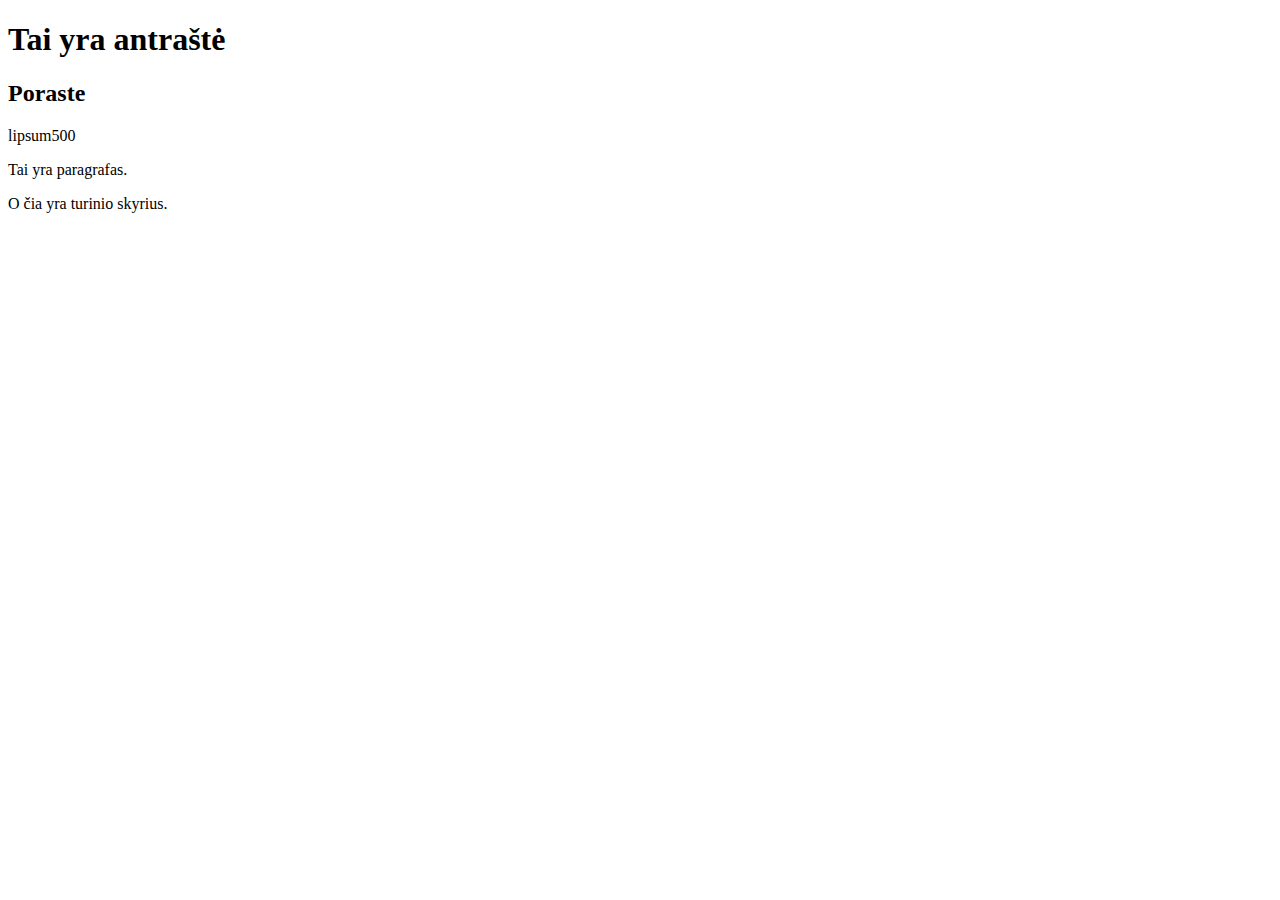
==== mano_failai/index.html @ 8cdc0d1c "Initial commit" ====
<!DOCTYPE html>
<html>
<head>
    <title>Puslapio pavadinimas</title>
    <meta charset="utf-8">
</head>
<body>
<h1>Tai yra antraštė</h1>
<h2>Poraste</h2>

<header>


</header>
<main>
    lipsum500
</main>

<footer>

</footer>

<p>Tai yra paragrafas.</p>
<div>O čia yra turinio skyrius.</div>
</body>
</html>
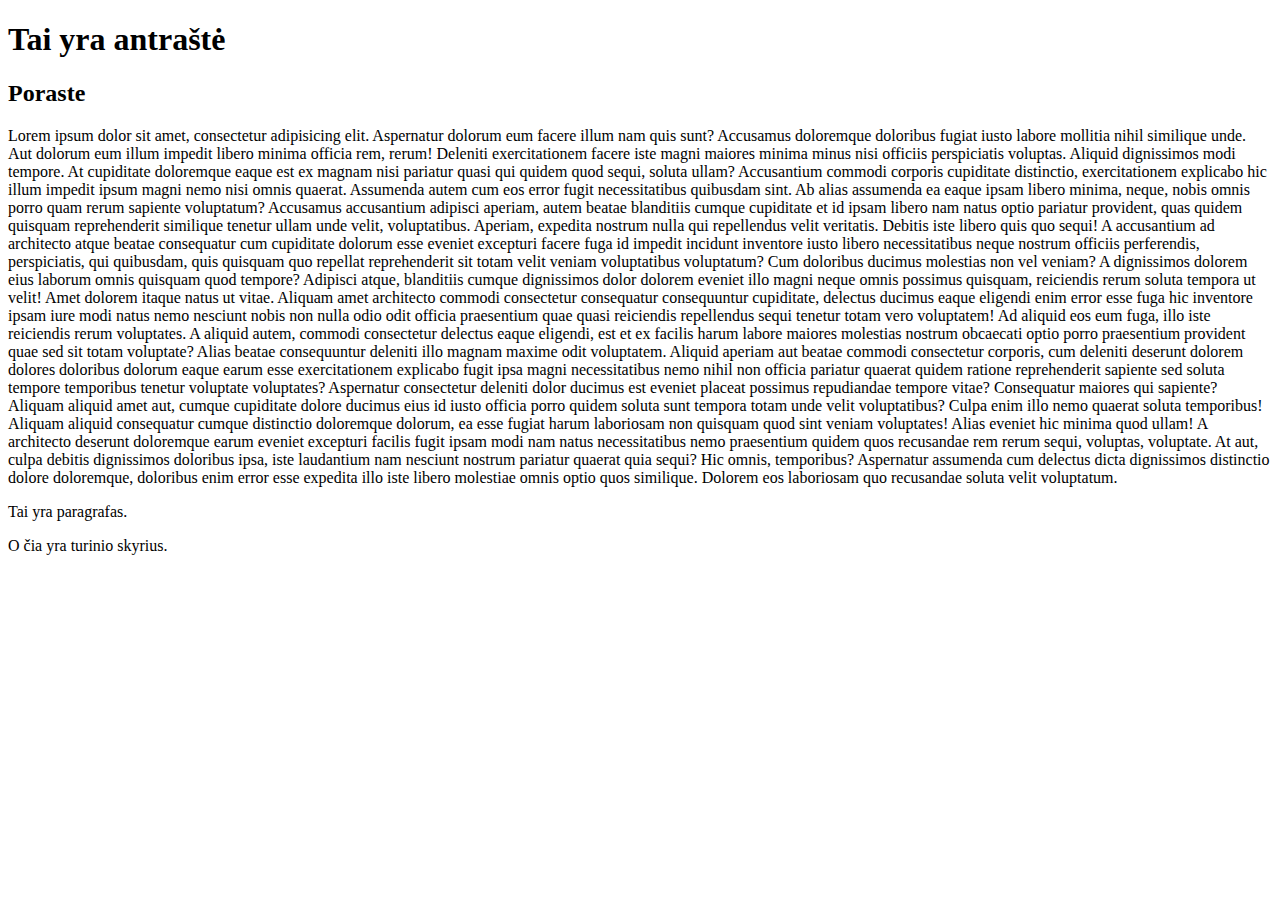
==== commit a87236d5: "123" ====
--- a/mano_failai/index.html
+++ b/mano_failai/index.html
@@ -13,7 +13,40 @@
 
 </header>
 <main>
-    lipsum500
+    Lorem ipsum dolor sit amet, consectetur adipisicing elit. Aspernatur dolorum eum facere illum nam quis sunt?
+    Accusamus doloremque doloribus fugiat iusto labore mollitia nihil similique unde. Aut dolorum eum illum impedit
+    libero minima officia rem, rerum! Deleniti exercitationem facere iste magni maiores minima minus nisi officiis
+    perspiciatis voluptas. Aliquid dignissimos modi tempore. At cupiditate doloremque eaque est ex magnam nisi pariatur
+    quasi qui quidem quod sequi, soluta ullam? Accusantium commodi corporis cupiditate distinctio, exercitationem
+    explicabo hic illum impedit ipsum magni nemo nisi omnis quaerat. Assumenda autem cum eos error fugit necessitatibus
+    quibusdam sint. Ab alias assumenda ea eaque ipsam libero minima, neque, nobis omnis porro quam rerum sapiente
+    voluptatum? Accusamus accusantium adipisci aperiam, autem beatae blanditiis cumque cupiditate et id ipsam libero nam
+    natus optio pariatur provident, quas quidem quisquam reprehenderit similique tenetur ullam unde velit, voluptatibus.
+    Aperiam, expedita nostrum nulla qui repellendus velit veritatis. Debitis iste libero quis quo sequi! A accusantium
+    ad architecto atque beatae consequatur cum cupiditate dolorum esse eveniet excepturi facere fuga id impedit incidunt
+    inventore iusto libero necessitatibus neque nostrum officiis perferendis, perspiciatis, qui quibusdam, quis quisquam
+    quo repellat reprehenderit sit totam velit veniam voluptatibus voluptatum? Cum doloribus ducimus molestias non vel
+    veniam? A dignissimos dolorem eius laborum omnis quisquam quod tempore? Adipisci atque, blanditiis cumque
+    dignissimos dolor dolorem eveniet illo magni neque omnis possimus quisquam, reiciendis rerum soluta tempora ut
+    velit! Amet dolorem itaque natus ut vitae. Aliquam amet architecto commodi consectetur consequatur consequuntur
+    cupiditate, delectus ducimus eaque eligendi enim error esse fuga hic inventore ipsam iure modi natus nemo nesciunt
+    nobis non nulla odio odit officia praesentium quae quasi reiciendis repellendus sequi tenetur totam vero voluptatem!
+    Ad aliquid eos eum fuga, illo iste reiciendis rerum voluptates. A aliquid autem, commodi consectetur delectus eaque
+    eligendi, est et ex facilis harum labore maiores molestias nostrum obcaecati optio porro praesentium provident quae
+    sed sit totam voluptate? Alias beatae consequuntur deleniti illo magnam maxime odit voluptatem. Aliquid aperiam aut
+    beatae commodi consectetur corporis, cum deleniti deserunt dolorem dolores doloribus dolorum eaque earum esse
+    exercitationem explicabo fugit ipsa magni necessitatibus nemo nihil non officia pariatur quaerat quidem ratione
+    reprehenderit sapiente sed soluta tempore temporibus tenetur voluptate voluptates? Aspernatur consectetur deleniti
+    dolor ducimus est eveniet placeat possimus repudiandae tempore vitae? Consequatur maiores qui sapiente? Aliquam
+    aliquid amet aut, cumque cupiditate dolore ducimus eius id iusto officia porro quidem soluta sunt tempora totam unde
+    velit voluptatibus? Culpa enim illo nemo quaerat soluta temporibus! Aliquam aliquid consequatur cumque distinctio
+    doloremque dolorum, ea esse fugiat harum laboriosam non quisquam quod sint veniam voluptates! Alias eveniet hic
+    minima quod ullam! A architecto deserunt doloremque earum eveniet excepturi facilis fugit ipsam modi nam natus
+    necessitatibus nemo praesentium quidem quos recusandae rem rerum sequi, voluptas, voluptate. At aut, culpa debitis
+    dignissimos doloribus ipsa, iste laudantium nam nesciunt nostrum pariatur quaerat quia sequi? Hic omnis, temporibus?
+    Aspernatur assumenda cum delectus dicta dignissimos distinctio dolore doloremque, doloribus enim error esse expedita
+    illo iste libero molestiae omnis optio quos similique. Dolorem eos laboriosam quo recusandae soluta velit
+    voluptatum.
 </main>
 
 <footer>
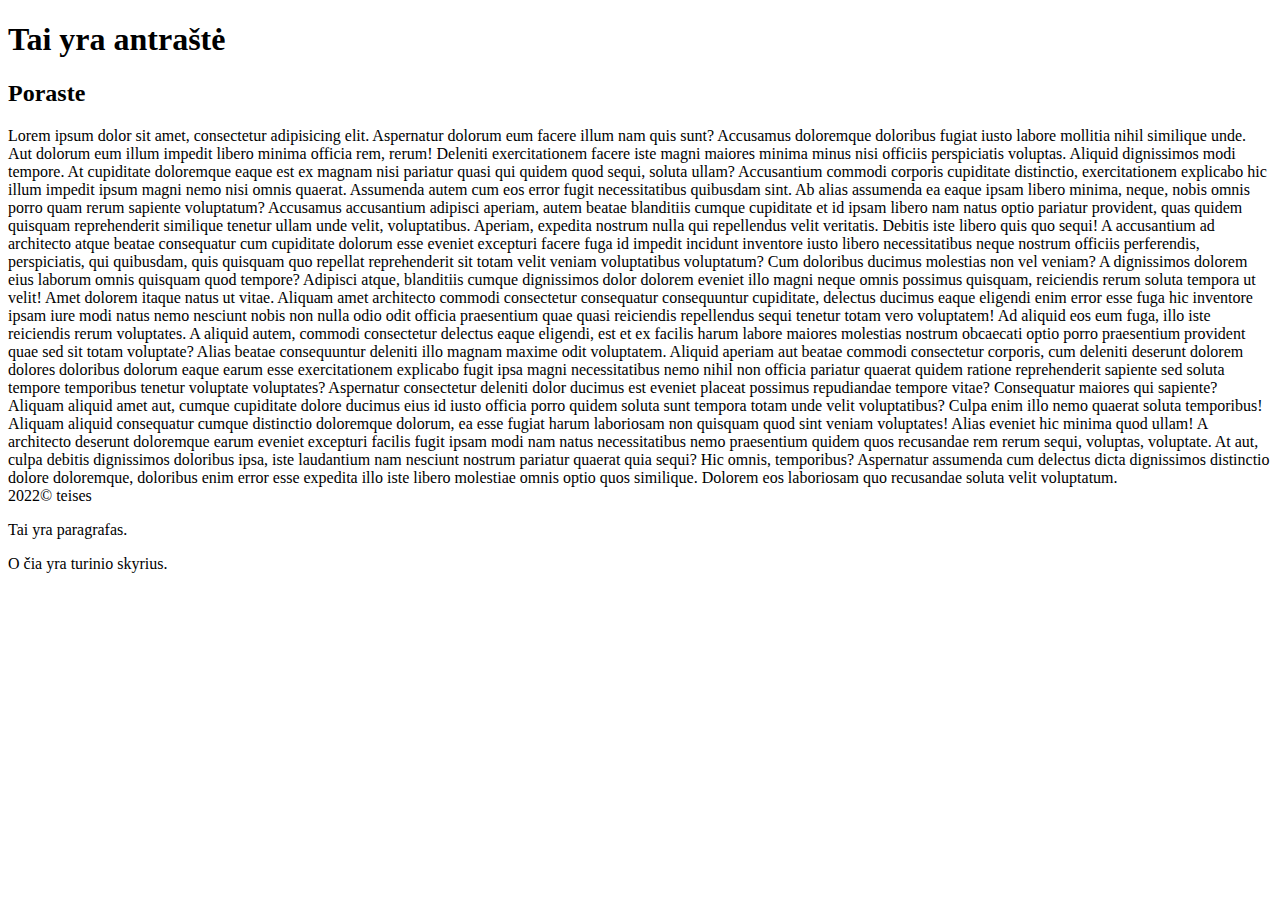
==== commit 9fa4a232: "123" ====
--- a/mano_failai/index.html
+++ b/mano_failai/index.html
@@ -50,7 +50,7 @@
 </main>
 
 <footer>
-
+    <div>2022&copy; teises </div>
 </footer>
 
 <p>Tai yra paragrafas.</p>
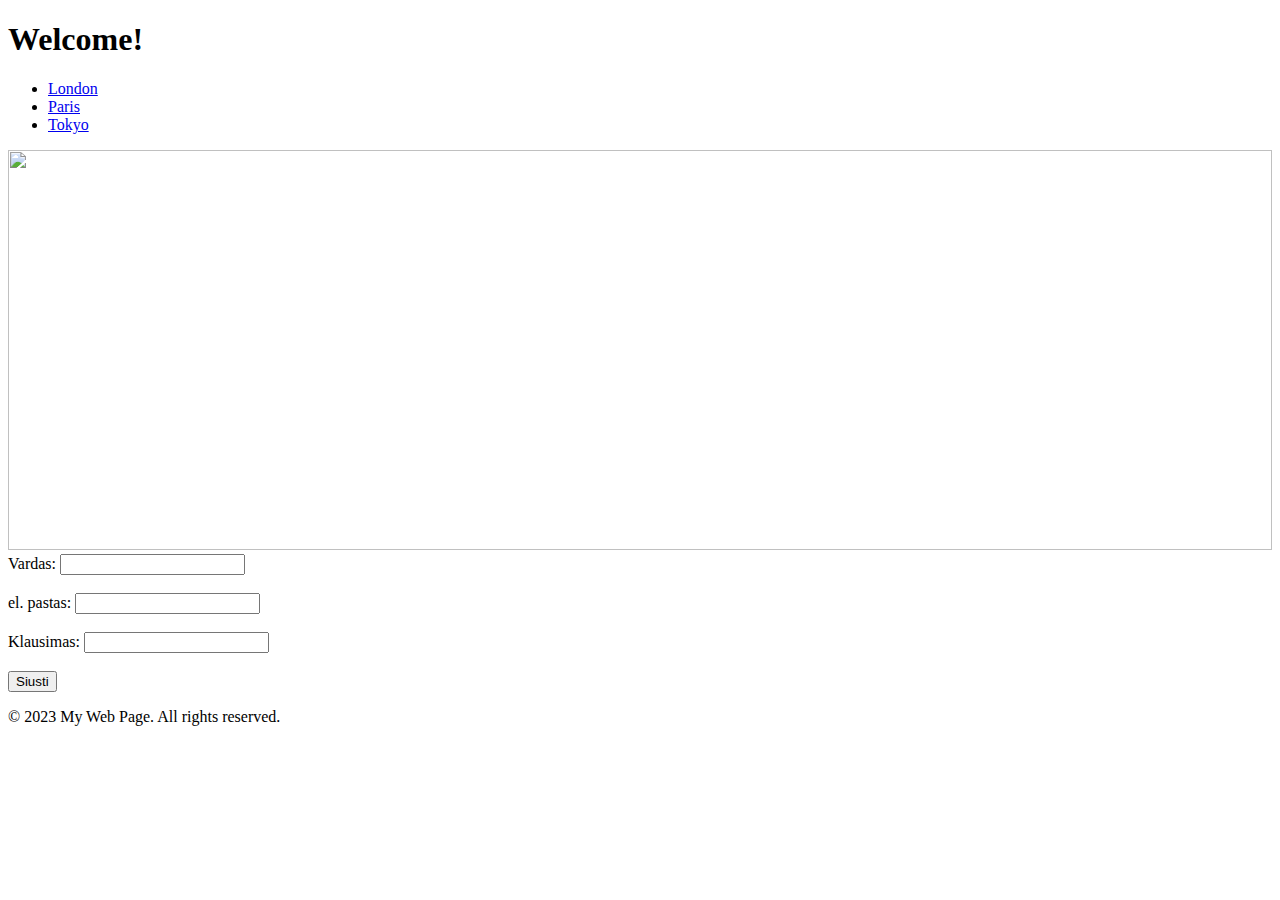
==== commit d480a8c7: "123" ====
--- a/mano_failai/index.html
+++ b/mano_failai/index.html
@@ -1,59 +1,102 @@
+<!--<!DOCTYPE html>-->
+<!--<html>-->
+<!--<head>-->
+<!--    <title>Puslapio pavadinimas</title>-->
+<!--    <meta charset="utf-8">-->
+<!--</head>-->
+<!--<body>-->
+<!--<h1>Tai yra antraštė</h1>-->
+<!--<h2>Poraste</h2>-->
+
+<!--<header>-->
+
+
+<!--</header>-->
+<!--<main>-->
+<!--    Lorem ipsum dolor sit amet, consectetur adipisicing elit. Aspernatur dolorum eum facere illum nam quis sunt?-->
+<!--    Accusamus doloremque doloribus fugiat iusto labore mollitia nihil similique unde. Aut dolorum eum illum impedit-->
+<!--    libero minima officia rem, rerum! Deleniti exercitationem facere iste magni maiores minima minus nisi officiis-->
+<!--    perspiciatis voluptas. Aliquid dignissimos modi tempore. At cupiditate doloremque eaque est ex magnam nisi pariatur-->
+<!--    quasi qui quidem quod sequi, soluta ullam? Accusantium commodi corporis cupiditate distinctio, exercitationem-->
+<!--    explicabo hic illum impedit ipsum magni nemo nisi omnis quaerat. Assumenda autem cum eos error fugit necessitatibus-->
+<!--    quibusdam sint. Ab alias assumenda ea eaque ipsam libero minima, neque, nobis omnis porro quam rerum sapiente-->
+<!--    voluptatum? Accusamus accusantium adipisci aperiam, autem beatae blanditiis cumque cupiditate et id ipsam libero nam-->
+<!--    natus optio pariatur provident, quas quidem quisquam reprehenderit similique tenetur ullam unde velit, voluptatibus.-->
+<!--    Aperiam, expedita nostrum nulla qui repellendus velit veritatis. Debitis iste libero quis quo sequi! A accusantium-->
+<!--    ad architecto atque beatae consequatur cum cupiditate dolorum esse eveniet excepturi facere fuga id impedit incidunt-->
+<!--    inventore iusto libero necessitatibus neque nostrum officiis perferendis, perspiciatis, qui quibusdam, quis quisquam-->
+<!--    quo repellat reprehenderit sit totam velit veniam voluptatibus voluptatum? Cum doloribus ducimus molestias non vel-->
+<!--    veniam? A dignissimos dolorem eius laborum omnis quisquam quod tempore? Adipisci atque, blanditiis cumque-->
+<!--    dignissimos dolor dolorem eveniet illo magni neque omnis possimus quisquam, reiciendis rerum soluta tempora ut-->
+<!--    velit! Amet dolorem itaque natus ut vitae. Aliquam amet architecto commodi consectetur consequatur consequuntur-->
+<!--    cupiditate, delectus ducimus eaque eligendi enim error esse fuga hic inventore ipsam iure modi natus nemo nesciunt-->
+<!--    nobis non nulla odio odit officia praesentium quae quasi reiciendis repellendus sequi tenetur totam vero voluptatem!-->
+<!--    Ad aliquid eos eum fuga, illo iste reiciendis rerum voluptates. A aliquid autem, commodi consectetur delectus eaque-->
+<!--    eligendi, est et ex facilis harum labore maiores molestias nostrum obcaecati optio porro praesentium provident quae-->
+<!--    sed sit totam voluptate? Alias beatae consequuntur deleniti illo magnam maxime odit voluptatem. Aliquid aperiam aut-->
+<!--    beatae commodi consectetur corporis, cum deleniti deserunt dolorem dolores doloribus dolorum eaque earum esse-->
+<!--    exercitationem explicabo fugit ipsa magni necessitatibus nemo nihil non officia pariatur quaerat quidem ratione-->
+<!--    reprehenderit sapiente sed soluta tempore temporibus tenetur voluptate voluptates? Aspernatur consectetur deleniti-->
+<!--    dolor ducimus est eveniet placeat possimus repudiandae tempore vitae? Consequatur maiores qui sapiente? Aliquam-->
+<!--    aliquid amet aut, cumque cupiditate dolore ducimus eius id iusto officia porro quidem soluta sunt tempora totam unde-->
+<!--    velit voluptatibus? Culpa enim illo nemo quaerat soluta temporibus! Aliquam aliquid consequatur cumque distinctio-->
+<!--    doloremque dolorum, ea esse fugiat harum laboriosam non quisquam quod sint veniam voluptates! Alias eveniet hic-->
+<!--    minima quod ullam! A architecto deserunt doloremque earum eveniet excepturi facilis fugit ipsam modi nam natus-->
+<!--    necessitatibus nemo praesentium quidem quos recusandae rem rerum sequi, voluptas, voluptate. At aut, culpa debitis-->
+<!--    dignissimos doloribus ipsa, iste laudantium nam nesciunt nostrum pariatur quaerat quia sequi? Hic omnis, temporibus?-->
+<!--    Aspernatur assumenda cum delectus dicta dignissimos distinctio dolore doloremque, doloribus enim error esse expedita-->
+<!--    illo iste libero molestiae omnis optio quos similique. Dolorem eos laboriosam quo recusandae soluta velit-->
+<!--    voluptatum.-->
+<!--</main>-->
+
+<!--<footer>-->
+<!--    <div>2022&copy; teises </div>-->
+<!--</footer>-->
+
+<!--<p>Tai yra paragrafas.</p>-->
+<!--<div>O čia yra turinio skyrius.</div>-->
+<!--</body>-->
+<!--</html>-->
+
 <!DOCTYPE html>
 <html>
 <head>
-    <title>Puslapio pavadinimas</title>
-    <meta charset="utf-8">
+    <title>Mano puslapis</title>
+
 </head>
 <body>
-<h1>Tai yra antraštė</h1>
-<h2>Poraste</h2>
+<header>
+    <h1>Welcome!</h1>
+</header>
 
-<header>
+<section>
+    <div>
+        <nav>
+    <ul>
+      <li><a href="#">London</a></li>
+      <li><a href="#">Paris</a></li>
+      <li><a href="#">Tokyo</a></li>
+    </ul>
+        </nav>
 
-
-</header>
-<main>
-    Lorem ipsum dolor sit amet, consectetur adipisicing elit. Aspernatur dolorum eum facere illum nam quis sunt?
-    Accusamus doloremque doloribus fugiat iusto labore mollitia nihil similique unde. Aut dolorum eum illum impedit
-    libero minima officia rem, rerum! Deleniti exercitationem facere iste magni maiores minima minus nisi officiis
-    perspiciatis voluptas. Aliquid dignissimos modi tempore. At cupiditate doloremque eaque est ex magnam nisi pariatur
-    quasi qui quidem quod sequi, soluta ullam? Accusantium commodi corporis cupiditate distinctio, exercitationem
-    explicabo hic illum impedit ipsum magni nemo nisi omnis quaerat. Assumenda autem cum eos error fugit necessitatibus
-    quibusdam sint. Ab alias assumenda ea eaque ipsam libero minima, neque, nobis omnis porro quam rerum sapiente
-    voluptatum? Accusamus accusantium adipisci aperiam, autem beatae blanditiis cumque cupiditate et id ipsam libero nam
-    natus optio pariatur provident, quas quidem quisquam reprehenderit similique tenetur ullam unde velit, voluptatibus.
-    Aperiam, expedita nostrum nulla qui repellendus velit veritatis. Debitis iste libero quis quo sequi! A accusantium
-    ad architecto atque beatae consequatur cum cupiditate dolorum esse eveniet excepturi facere fuga id impedit incidunt
-    inventore iusto libero necessitatibus neque nostrum officiis perferendis, perspiciatis, qui quibusdam, quis quisquam
-    quo repellat reprehenderit sit totam velit veniam voluptatibus voluptatum? Cum doloribus ducimus molestias non vel
-    veniam? A dignissimos dolorem eius laborum omnis quisquam quod tempore? Adipisci atque, blanditiis cumque
-    dignissimos dolor dolorem eveniet illo magni neque omnis possimus quisquam, reiciendis rerum soluta tempora ut
-    velit! Amet dolorem itaque natus ut vitae. Aliquam amet architecto commodi consectetur consequatur consequuntur
-    cupiditate, delectus ducimus eaque eligendi enim error esse fuga hic inventore ipsam iure modi natus nemo nesciunt
-    nobis non nulla odio odit officia praesentium quae quasi reiciendis repellendus sequi tenetur totam vero voluptatem!
-    Ad aliquid eos eum fuga, illo iste reiciendis rerum voluptates. A aliquid autem, commodi consectetur delectus eaque
-    eligendi, est et ex facilis harum labore maiores molestias nostrum obcaecati optio porro praesentium provident quae
-    sed sit totam voluptate? Alias beatae consequuntur deleniti illo magnam maxime odit voluptatem. Aliquid aperiam aut
-    beatae commodi consectetur corporis, cum deleniti deserunt dolorem dolores doloribus dolorum eaque earum esse
-    exercitationem explicabo fugit ipsa magni necessitatibus nemo nihil non officia pariatur quaerat quidem ratione
-    reprehenderit sapiente sed soluta tempore temporibus tenetur voluptate voluptates? Aspernatur consectetur deleniti
-    dolor ducimus est eveniet placeat possimus repudiandae tempore vitae? Consequatur maiores qui sapiente? Aliquam
-    aliquid amet aut, cumque cupiditate dolore ducimus eius id iusto officia porro quidem soluta sunt tempora totam unde
-    velit voluptatibus? Culpa enim illo nemo quaerat soluta temporibus! Aliquam aliquid consequatur cumque distinctio
-    doloremque dolorum, ea esse fugiat harum laboriosam non quisquam quod sint veniam voluptates! Alias eveniet hic
-    minima quod ullam! A architecto deserunt doloremque earum eveniet excepturi facilis fugit ipsam modi nam natus
-    necessitatibus nemo praesentium quidem quos recusandae rem rerum sequi, voluptas, voluptate. At aut, culpa debitis
-    dignissimos doloribus ipsa, iste laudantium nam nesciunt nostrum pariatur quaerat quia sequi? Hic omnis, temporibus?
-    Aspernatur assumenda cum delectus dicta dignissimos distinctio dolore doloremque, doloribus enim error esse expedita
-    illo iste libero molestiae omnis optio quos similique. Dolorem eos laboriosam quo recusandae soluta velit
-    voluptatum.
-</main>
+        <main>
+            <img src="img/map.jpg" width="100%" height="400px">
+            <form action="http://localhost/kazkas" method="post"
+              <label for="vardas">Vardas:</label>
+              <input type="text" id="vardas" name="vardas"><br><br>
+              <label for="pastas">el. pastas:</label>
+              <input type="email" id="pastas" name="pastas"><br><br>
+              <label for="klausimas">Klausimas:</label>
+              <input type="text" id="klausimas" name="klausimas"><br><br>
+              <input type="submit" value="Siusti">
+                </form>
+            </form>
+        </main>
+    </div>
+</section>
 
 <footer>
-    <div>2022&copy; teises </div>
+    <p>&copy; 2023 My Web Page. All rights reserved.</p>
 </footer>
-
-<p>Tai yra paragrafas.</p>
-<div>O čia yra turinio skyrius.</div>
 </body>
-</html>+</html>
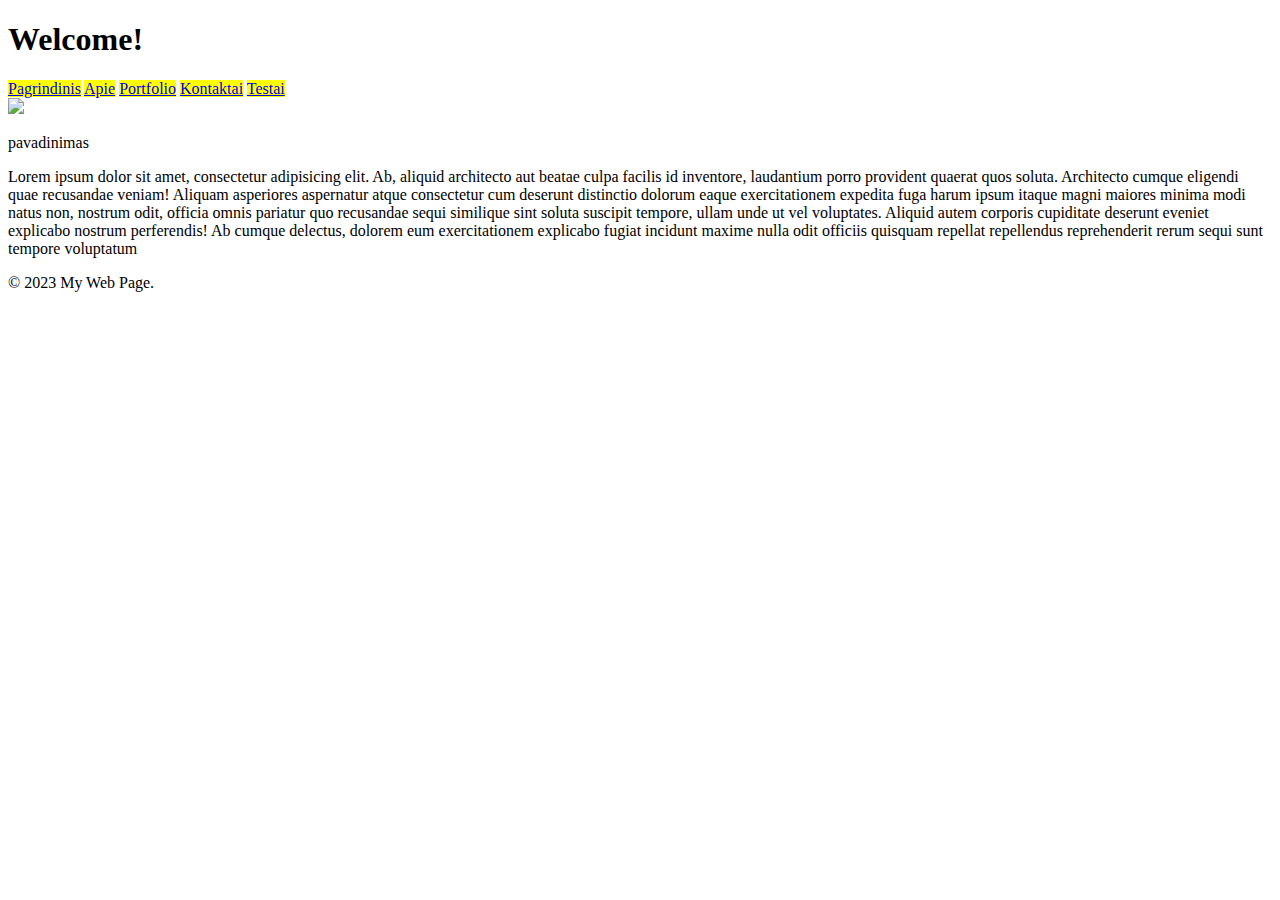
==== commit a6e8c194: "123" ====
--- a/mano_failai/index.html
+++ b/mano_failai/index.html
@@ -60,43 +60,46 @@
 
 <!DOCTYPE html>
 <html>
+<script src="js/kodas.js" defer></script>
 <head>
+
     <title>Mano puslapis</title>
+    <meta charset="utf-8">
+    <style>
+        a {
+        background-color: green;
+        }
+    </style>
+    <link rel="stylesheet" href="css/css_failas.css">
 
 </head>
 <body>
 <header>
     <h1>Welcome!</h1>
+    <nav>
+        <a href="index.html">Pagrindinis</a>
+        <a href="mano.html">Apie</a>
+        <a href="profilis.html">Portfolio</a>
+        <a href="kontaktai.html">Kontaktai</a>
+        <a href="testinis.html">Testai</a>
+    </nav>
 </header>
 
-<section>
-    <div>
-        <nav>
-    <ul>
-      <li><a href="#">London</a></li>
-      <li><a href="#">Paris</a></li>
-      <li><a href="#">Tokyo</a></li>
-    </ul>
-        </nav>
+<main>
+    <aside>
+        <img src="https://picsum.photos/200/300?grayscale">
+    </aside>
+    <p title="Title title">
+    pavadinimas
+    </p>
 
-        <main>
-            <img src="img/map.jpg" width="100%" height="400px">
-            <form action="http://localhost/kazkas" method="post"
-              <label for="vardas">Vardas:</label>
-              <input type="text" id="vardas" name="vardas"><br><br>
-              <label for="pastas">el. pastas:</label>
-              <input type="email" id="pastas" name="pastas"><br><br>
-              <label for="klausimas">Klausimas:</label>
-              <input type="text" id="klausimas" name="klausimas"><br><br>
-              <input type="submit" value="Siusti">
-                </form>
-            </form>
-        </main>
-    </div>
-</section>
+
+    <p>
+        Lorem ipsum dolor sit amet, consectetur adipisicing elit. Ab, aliquid architecto aut beatae culpa facilis id inventore, laudantium porro provident quaerat quos soluta. Architecto cumque eligendi quae recusandae veniam! Aliquam asperiores aspernatur atque consectetur cum deserunt distinctio dolorum eaque exercitationem expedita fuga harum ipsum itaque magni maiores minima modi natus non, nostrum odit, officia omnis pariatur quo recusandae sequi similique sint soluta suscipit tempore, ullam unde ut vel voluptates. Aliquid autem corporis cupiditate deserunt eveniet explicabo nostrum perferendis! Ab cumque delectus, dolorem eum exercitationem explicabo fugiat incidunt maxime nulla odit officiis quisquam repellat repellendus reprehenderit rerum sequi sunt tempore voluptatum
+    </p>
 
 <footer>
-    <p>&copy; 2023 My Web Page. All rights reserved.</p>
+    <p>&copy; 2023 My Web Page. </p>
 </footer>
 </body>
 </html>
--- a/mano_failai/css/css_failas.css
+++ b/mano_failai/css/css_failas.css
@@ -0,0 +1,4 @@
+a {
+background-color: yellow;
+}
+
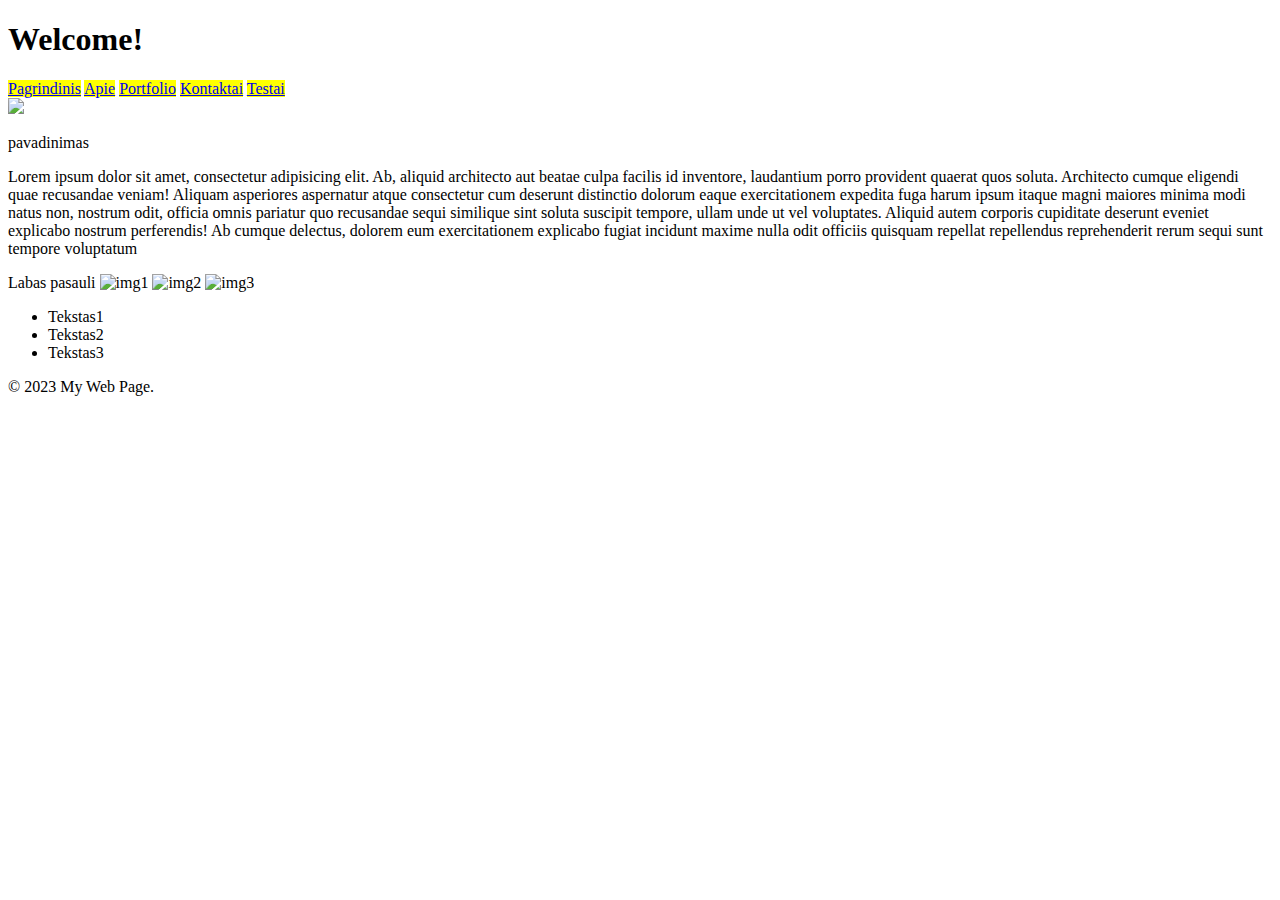
==== commit c59f578d: "123" ====
--- a/mano_failai/index.html
+++ b/mano_failai/index.html
@@ -97,6 +97,18 @@
     <p>
         Lorem ipsum dolor sit amet, consectetur adipisicing elit. Ab, aliquid architecto aut beatae culpa facilis id inventore, laudantium porro provident quaerat quos soluta. Architecto cumque eligendi quae recusandae veniam! Aliquam asperiores aspernatur atque consectetur cum deserunt distinctio dolorum eaque exercitationem expedita fuga harum ipsum itaque magni maiores minima modi natus non, nostrum odit, officia omnis pariatur quo recusandae sequi similique sint soluta suscipit tempore, ullam unde ut vel voluptates. Aliquid autem corporis cupiditate deserunt eveniet explicabo nostrum perferendis! Ab cumque delectus, dolorem eum exercitationem explicabo fugiat incidunt maxime nulla odit officiis quisquam repellat repellendus reprehenderit rerum sequi sunt tempore voluptatum
     </p>
+    <div>
+        <span id="unikalusElementas">Labas pasauli</span>
+<img src="img1.jpg" alt="img1" class="galerijosFoto">
+<img src="img2.jpg" alt="img2" class="galerijosFoto">
+<img src="img3.jpg" alt="img3" class="galerijosFoto">
+<ul class="wrapper">
+<li class="element">Tekstas1</li>
+<li class="element">Tekstas2</li>
+<li class="element">Tekstas3</li>
+</ul>
+    </div>
+
 
 <footer>
     <p>&copy; 2023 My Web Page. </p>
--- a/mano_failai/css/css_failas.css
+++ b/mano_failai/css/css_failas.css
@@ -2,3 +2,56 @@
 background-color: yellow;
 }
 
+//let x = 50;
+//let y = 10;
+//let z = x + y;
+//let v = x - y;
+//let s = x / y;
+//console.log(z);
+//console.log(v);
+//console.log(s);
+//
+//let q = "Mano vardas "
+//let w = "Aivaras"
+//
+//console.log(q + w);
+//
+//p = 1996;
+//o = 1;
+//i = 29;
+//
+//u = p % 10;
+//t = o % 10;
+//r = i % 10;
+//
+//suma = u + t + r;
+//console.log(suma);
+//
+//let begikas = "kazys";
+//let vieta = "4";
+//let medalis = 0;
+//if (vieta == 1){
+//medalis = "auksas";
+//} else if (vieta == 2){
+//medalis = "sidabras";
+//} else if (vieta == 3){
+//medalis = "bronza";
+//} else {
+//medalis = "nefinisavo";
+//}
+//console.log(begikas + " " + medalis)
+//
+//let a = true;
+//let b = (a == true) ? "True" : "False";
+//console.log(b);
+
+//let num1 = 1;
+//let num2 = 2;
+//
+//let teisingas = (num1 > num2) ? "True" : "False";
+//console.log(teisingas);
+
+//for (let i = 0; i <= 16; i += 4) {
+//    console.log(i);
+//}
+
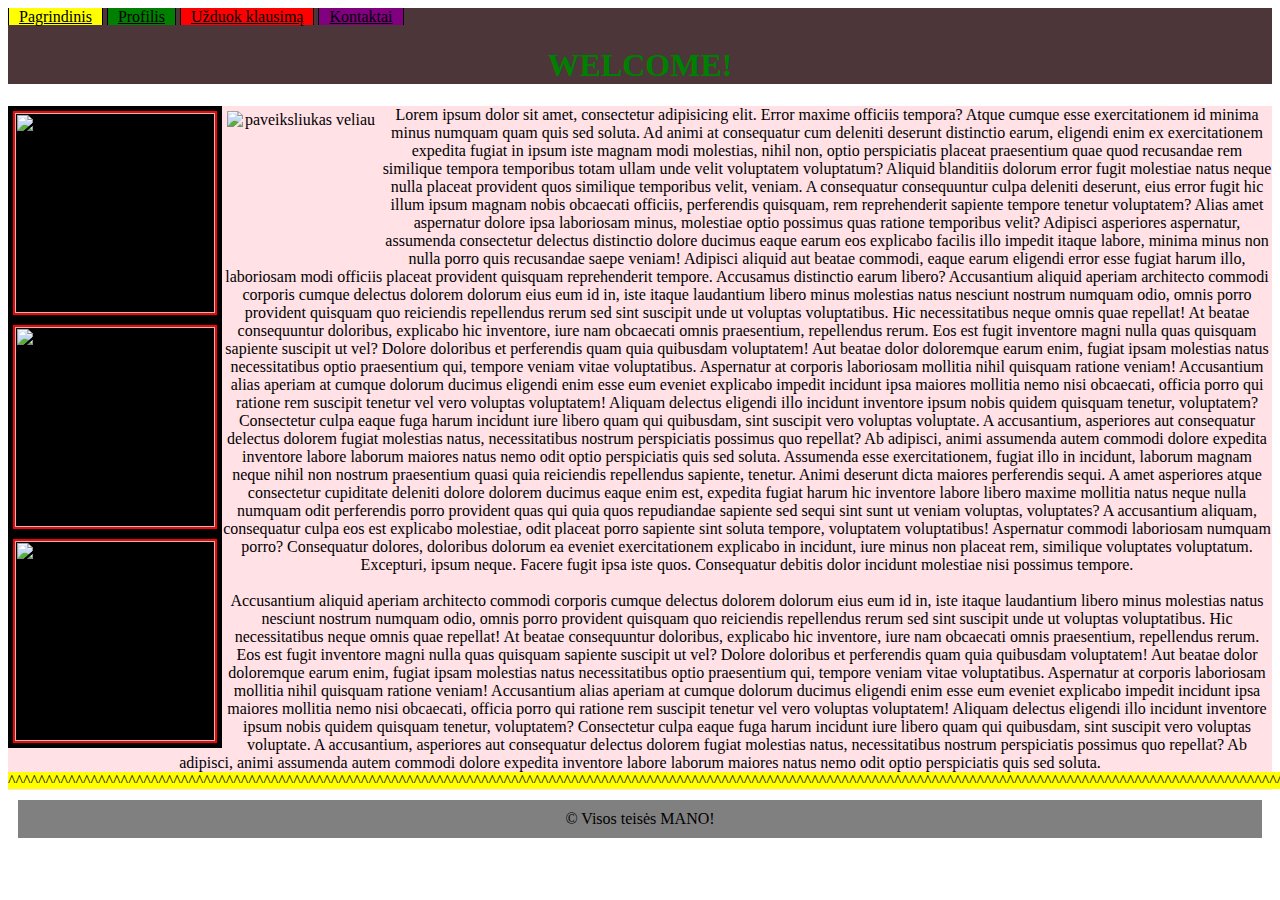
==== commit 5faebd26: "patvarkytas" ====
--- a/mano_failai/index.html
+++ b/mano_failai/index.html
@@ -1,117 +1,122 @@
-<!--<!DOCTYPE html>-->
-<!--<html>-->
-<!--<head>-->
-<!--    <title>Puslapio pavadinimas</title>-->
-<!--    <meta charset="utf-8">-->
-<!--</head>-->
-<!--<body>-->
-<!--<h1>Tai yra antraštė</h1>-->
-<!--<h2>Poraste</h2>-->
+<!DOCTYPE html>
+<html>
+<head>
+    <title>Pradinis</title>
+    <meta charset=utf-8>
+    <link rel="stylesheet" href="css/css_dizainas.css">
+  <style>
 
-<!--<header>-->
+    div {
+      text-align: center;
+    }
+
+    h1 {
+      color: green;
+      text-align: center;
+    }
+
+    img {
+      float: left;
+      margin: 5px;
+    }
+
+    p {
+      text-align: justify;
+      font-size: 25px;
+    }
+  </style>
+</head>
+
+<body>
+<header>
+    <nav>
+        <a href="index.html">Pagrindinis</a>
+        <a href="profilis.html">Profilis</a>
+        <a href="mano.html">Užduok klausimą</a>
+        <a href="kontaktai.html">Kontaktai</a>
+    </nav>
+    <h1>Welcome!</h1>
+</header>
 
 
-<!--</header>-->
-<!--<main>-->
-<!--    Lorem ipsum dolor sit amet, consectetur adipisicing elit. Aspernatur dolorum eum facere illum nam quis sunt?-->
-<!--    Accusamus doloremque doloribus fugiat iusto labore mollitia nihil similique unde. Aut dolorum eum illum impedit-->
-<!--    libero minima officia rem, rerum! Deleniti exercitationem facere iste magni maiores minima minus nisi officiis-->
-<!--    perspiciatis voluptas. Aliquid dignissimos modi tempore. At cupiditate doloremque eaque est ex magnam nisi pariatur-->
-<!--    quasi qui quidem quod sequi, soluta ullam? Accusantium commodi corporis cupiditate distinctio, exercitationem-->
-<!--    explicabo hic illum impedit ipsum magni nemo nisi omnis quaerat. Assumenda autem cum eos error fugit necessitatibus-->
-<!--    quibusdam sint. Ab alias assumenda ea eaque ipsam libero minima, neque, nobis omnis porro quam rerum sapiente-->
-<!--    voluptatum? Accusamus accusantium adipisci aperiam, autem beatae blanditiis cumque cupiditate et id ipsam libero nam-->
-<!--    natus optio pariatur provident, quas quidem quisquam reprehenderit similique tenetur ullam unde velit, voluptatibus.-->
-<!--    Aperiam, expedita nostrum nulla qui repellendus velit veritatis. Debitis iste libero quis quo sequi! A accusantium-->
-<!--    ad architecto atque beatae consequatur cum cupiditate dolorum esse eveniet excepturi facere fuga id impedit incidunt-->
-<!--    inventore iusto libero necessitatibus neque nostrum officiis perferendis, perspiciatis, qui quibusdam, quis quisquam-->
-<!--    quo repellat reprehenderit sit totam velit veniam voluptatibus voluptatum? Cum doloribus ducimus molestias non vel-->
-<!--    veniam? A dignissimos dolorem eius laborum omnis quisquam quod tempore? Adipisci atque, blanditiis cumque-->
-<!--    dignissimos dolor dolorem eveniet illo magni neque omnis possimus quisquam, reiciendis rerum soluta tempora ut-->
-<!--    velit! Amet dolorem itaque natus ut vitae. Aliquam amet architecto commodi consectetur consequatur consequuntur-->
-<!--    cupiditate, delectus ducimus eaque eligendi enim error esse fuga hic inventore ipsam iure modi natus nemo nesciunt-->
-<!--    nobis non nulla odio odit officia praesentium quae quasi reiciendis repellendus sequi tenetur totam vero voluptatem!-->
-<!--    Ad aliquid eos eum fuga, illo iste reiciendis rerum voluptates. A aliquid autem, commodi consectetur delectus eaque-->
-<!--    eligendi, est et ex facilis harum labore maiores molestias nostrum obcaecati optio porro praesentium provident quae-->
-<!--    sed sit totam voluptate? Alias beatae consequuntur deleniti illo magnam maxime odit voluptatem. Aliquid aperiam aut-->
-<!--    beatae commodi consectetur corporis, cum deleniti deserunt dolorem dolores doloribus dolorum eaque earum esse-->
-<!--    exercitationem explicabo fugit ipsa magni necessitatibus nemo nihil non officia pariatur quaerat quidem ratione-->
-<!--    reprehenderit sapiente sed soluta tempore temporibus tenetur voluptate voluptates? Aspernatur consectetur deleniti-->
-<!--    dolor ducimus est eveniet placeat possimus repudiandae tempore vitae? Consequatur maiores qui sapiente? Aliquam-->
-<!--    aliquid amet aut, cumque cupiditate dolore ducimus eius id iusto officia porro quidem soluta sunt tempora totam unde-->
-<!--    velit voluptatibus? Culpa enim illo nemo quaerat soluta temporibus! Aliquam aliquid consequatur cumque distinctio-->
-<!--    doloremque dolorum, ea esse fugiat harum laboriosam non quisquam quod sint veniam voluptates! Alias eveniet hic-->
-<!--    minima quod ullam! A architecto deserunt doloremque earum eveniet excepturi facilis fugit ipsam modi nam natus-->
-<!--    necessitatibus nemo praesentium quidem quos recusandae rem rerum sequi, voluptas, voluptate. At aut, culpa debitis-->
-<!--    dignissimos doloribus ipsa, iste laudantium nam nesciunt nostrum pariatur quaerat quia sequi? Hic omnis, temporibus?-->
-<!--    Aspernatur assumenda cum delectus dicta dignissimos distinctio dolore doloremque, doloribus enim error esse expedita-->
-<!--    illo iste libero molestiae omnis optio quos similique. Dolorem eos laboriosam quo recusandae soluta velit-->
-<!--    voluptatum.-->
-<!--</main>-->
 
-<!--<footer>-->
-<!--    <div>2022&copy; teises </div>-->
-<!--</footer>-->
-
-<!--<p>Tai yra paragrafas.</p>-->
-<!--<div>O čia yra turinio skyrius.</div>-->
-<!--</body>-->
-<!--</html>-->
-
-<!DOCTYPE html>
-<html>
-<script src="js/kodas.js" defer></script>
-<head>
-
-    <title>Mano puslapis</title>
-    <meta charset="utf-8">
-    <style>
-        a {
-        background-color: green;
-        }
-    </style>
-    <link rel="stylesheet" href="css/css_failas.css">
-
-</head>
-<body>
-<header>
-    <h1>Welcome!</h1>
-    <nav>
-        <a href="index.html">Pagrindinis</a>
-        <a href="mano.html">Apie</a>
-        <a href="profilis.html">Portfolio</a>
-        <a href="kontaktai.html">Kontaktai</a>
-        <a href="testinis.html">Testai</a>
-    </nav>
-</header>
+<aside>
+    <a href="https://picsum.photos/200/300?grayscale">
+        <img src="https://picsum.photos/200/300?grayscale" id="paveiksliukas1" width="200" height="200">
+    </a>
+    <a href="https://picsum.photos/200/300/?blur">
+        <img src="https://picsum.photos/200/300/?blur" id="paveiksliukas2" width="200" height="200">
+    </a>
+    <a href="https://picsum.photos/id/870/200/300?grayscale&blur=2">
+        <img src="https://picsum.photos/id/870/200/300?grayscale&blur=2" id="paveiksliukas3" width="200" height="200">
+    </a>
+</aside>
 
 <main>
-    <aside>
-        <img src="https://picsum.photos/200/300?grayscale">
-    </aside>
-    <p title="Title title">
-    pavadinimas
-    </p>
+
+    <div>
+        <img src="pics/img.jpg" alt="paveiksliukas veliau" width="150" height="150">
+        Lorem ipsum dolor sit amet, consectetur adipisicing elit. Error maxime officiis tempora? Atque cumque esse
+        exercitationem id minima minus numquam quam quis sed soluta. Ad animi at consequatur cum deleniti deserunt
+        distinctio earum, eligendi enim ex exercitationem expedita fugiat in ipsum iste magnam modi molestias, nihil
+        non, optio perspiciatis placeat praesentium quae quod recusandae rem similique tempora temporibus totam ullam
+        unde velit voluptatem voluptatum? Aliquid blanditiis dolorum error fugit molestiae natus neque nulla placeat
+        provident quos similique temporibus velit, veniam. A consequatur consequuntur culpa deleniti deserunt, eius
+        error fugit hic illum ipsum magnam nobis obcaecati officiis, perferendis quisquam, rem reprehenderit sapiente
+        tempore tenetur voluptatem? Alias amet aspernatur dolore ipsa laboriosam minus, molestiae optio possimus quas
+        ratione temporibus velit? Adipisci asperiores aspernatur, assumenda consectetur delectus distinctio dolore
+        ducimus eaque earum eos explicabo facilis illo impedit itaque labore, minima minus non nulla porro quis
+        recusandae saepe veniam! Adipisci aliquid aut beatae commodi, eaque earum eligendi error esse fugiat harum illo,
+        laboriosam modi officiis placeat provident quisquam reprehenderit tempore. Accusamus distinctio earum libero?
+        Accusantium aliquid aperiam architecto commodi corporis cumque delectus dolorem dolorum eius eum id in, iste
+        itaque laudantium libero minus molestias natus nesciunt nostrum numquam odio, omnis porro provident quisquam quo
+        reiciendis repellendus rerum sed sint suscipit unde ut voluptas voluptatibus. Hic necessitatibus neque omnis
+        quae repellat! At beatae consequuntur doloribus, explicabo hic inventore, iure nam obcaecati omnis praesentium,
+        repellendus rerum. Eos est fugit inventore magni nulla quas quisquam sapiente suscipit ut vel? Dolore doloribus
+        et perferendis quam quia quibusdam voluptatem! Aut beatae dolor doloremque earum enim, fugiat ipsam molestias
+        natus necessitatibus optio praesentium qui, tempore veniam vitae voluptatibus. Aspernatur at corporis laboriosam
+        mollitia nihil quisquam ratione veniam! Accusantium alias aperiam at cumque dolorum ducimus eligendi enim esse
+        eum eveniet explicabo impedit incidunt ipsa maiores mollitia nemo nisi obcaecati, officia porro qui ratione rem
+        suscipit tenetur vel vero voluptas voluptatem! Aliquam delectus eligendi illo incidunt inventore ipsum nobis
+        quidem quisquam tenetur, voluptatem? Consectetur culpa eaque fuga harum incidunt iure libero quam qui quibusdam,
+        sint suscipit vero voluptas voluptate. A accusantium, asperiores aut consequatur delectus dolorem fugiat
+        molestias natus, necessitatibus nostrum perspiciatis possimus quo repellat? Ab adipisci, animi assumenda autem
+        commodi dolore expedita inventore labore laborum maiores natus nemo odit optio perspiciatis quis sed soluta.
+        Assumenda esse exercitationem, fugiat illo in incidunt, laborum magnam neque nihil non nostrum praesentium quasi
+        quia reiciendis repellendus sapiente, tenetur. Animi deserunt dicta maiores perferendis sequi. A amet asperiores
+        atque consectetur cupiditate deleniti dolore dolorem ducimus eaque enim est, expedita fugiat harum hic inventore
+        labore libero maxime mollitia natus neque nulla numquam odit perferendis porro provident quas qui quia quos
+        repudiandae sapiente sed sequi sint sunt ut veniam voluptas, voluptates? A accusantium aliquam, consequatur
+        culpa eos est explicabo molestiae, odit placeat porro sapiente sint soluta tempore, voluptatem voluptatibus!
+        Aspernatur commodi laboriosam numquam porro? Consequatur dolores, doloribus dolorum ea eveniet exercitationem
+        explicabo in incidunt, iure minus non placeat rem, similique voluptates voluptatum. Excepturi, ipsum neque.
+        Facere fugit ipsa iste quos. Consequatur debitis dolor incidunt molestiae nisi possimus tempore.
+        <br>
+        <br>
+         Accusantium aliquid aperiam architecto commodi corporis cumque delectus dolorem dolorum eius eum id in, iste
+        itaque laudantium libero minus molestias natus nesciunt nostrum numquam odio, omnis porro provident quisquam quo
+        reiciendis repellendus rerum sed sint suscipit unde ut voluptas voluptatibus. Hic necessitatibus neque omnis
+        quae repellat! At beatae consequuntur doloribus, explicabo hic inventore, iure nam obcaecati omnis praesentium,
+        repellendus rerum. Eos est fugit inventore magni nulla quas quisquam sapiente suscipit ut vel? Dolore doloribus
+        et perferendis quam quia quibusdam voluptatem! Aut beatae dolor doloremque earum enim, fugiat ipsam molestias
+        natus necessitatibus optio praesentium qui, tempore veniam vitae voluptatibus. Aspernatur at corporis laboriosam
+        mollitia nihil quisquam ratione veniam! Accusantium alias aperiam at cumque dolorum ducimus eligendi enim esse
+        eum eveniet explicabo impedit incidunt ipsa maiores mollitia nemo nisi obcaecati, officia porro qui ratione rem
+        suscipit tenetur vel vero voluptas voluptatem! Aliquam delectus eligendi illo incidunt inventore ipsum nobis
+        quidem quisquam tenetur, voluptatem? Consectetur culpa eaque fuga harum incidunt iure libero quam qui quibusdam,
+        sint suscipit vero voluptas voluptate. A accusantium, asperiores aut consequatur delectus dolorem fugiat
+        molestias natus, necessitatibus nostrum perspiciatis possimus quo repellat? Ab adipisci, animi assumenda autem
+        commodi dolore expedita inventore labore laborum maiores natus nemo odit optio perspiciatis quis sed soluta.
 
 
-    <p>
-        Lorem ipsum dolor sit amet, consectetur adipisicing elit. Ab, aliquid architecto aut beatae culpa facilis id inventore, laudantium porro provident quaerat quos soluta. Architecto cumque eligendi quae recusandae veniam! Aliquam asperiores aspernatur atque consectetur cum deserunt distinctio dolorum eaque exercitationem expedita fuga harum ipsum itaque magni maiores minima modi natus non, nostrum odit, officia omnis pariatur quo recusandae sequi similique sint soluta suscipit tempore, ullam unde ut vel voluptates. Aliquid autem corporis cupiditate deserunt eveniet explicabo nostrum perferendis! Ab cumque delectus, dolorem eum exercitationem explicabo fugiat incidunt maxime nulla odit officiis quisquam repellat repellendus reprehenderit rerum sequi sunt tempore voluptatum
-    </p>
-    <div>
-        <span id="unikalusElementas">Labas pasauli</span>
-<img src="img1.jpg" alt="img1" class="galerijosFoto">
-<img src="img2.jpg" alt="img2" class="galerijosFoto">
-<img src="img3.jpg" alt="img3" class="galerijosFoto">
-<ul class="wrapper">
-<li class="element">Tekstas1</li>
-<li class="element">Tekstas2</li>
-<li class="element">Tekstas3</li>
-</ul>
     </div>
-
+    <mark>
+        ^^^^^^^^^^^^^^^^^^^^^^^^^^^^^^^^^^^^^^^^^^^^^^^^^^^^^^^^^^^^^^^^^^^^^^^^^^^^^^^^^^^^^^^^^^^^^^^^^^^^^^^^^^^^^^^^^^^^^^^^^^^^^^^^^^^^^^^^^^^^^^^^^^^^^^^^^^^^^^^^^^^^^^^^^^^^^^^^^^^^^^^^^^^^^^^^^^^^^^^^^^^^^
+    </mark>
+</main>
 
 <footer>
-    <p>&copy; 2023 My Web Page. </p>
+    <span>&copy Visos teisės MANO!</span>
 </footer>
 </body>
-</html>
+</html>--- a/mano_failai/css/css_dizainas.css
+++ b/mano_failai/css/css_dizainas.css
@@ -0,0 +1,68 @@
+header nav a:nth-of-type(1) {
+    background-color: yellow;
+}
+
+header nav a:nth-of-type(2) {
+    background-color: green;
+}
+
+header nav a:nth-of-type(3) {
+    background-color: red;
+}
+
+header nav a:nth-of-type(4) {
+    background-color: purple;
+}
+
+header> nav> * {
+    color:black;
+    padding: 0 10px;
+    border-right: 1px solid black;
+    border-left: 1px solid black
+
+
+}
+
+
+
+header{
+background-color: #4c3639;
+
+}
+
+h1{
+text-transform: uppercase
+}
+
+body{
+color: black;
+font-family: cursive;
+
+}
+
+aside a img{
+border: 2px solid red;
+
+}
+
+aside {
+float:left;
+background-color: black;
+
+}
+
+main{
+background-color: #ffe1e6}
+
+aside a{
+display: block
+}
+
+footer {
+color: black;
+background-color: grey;
+text-align: center;
+margin: 10px;
+padding: 10px;
+}
+
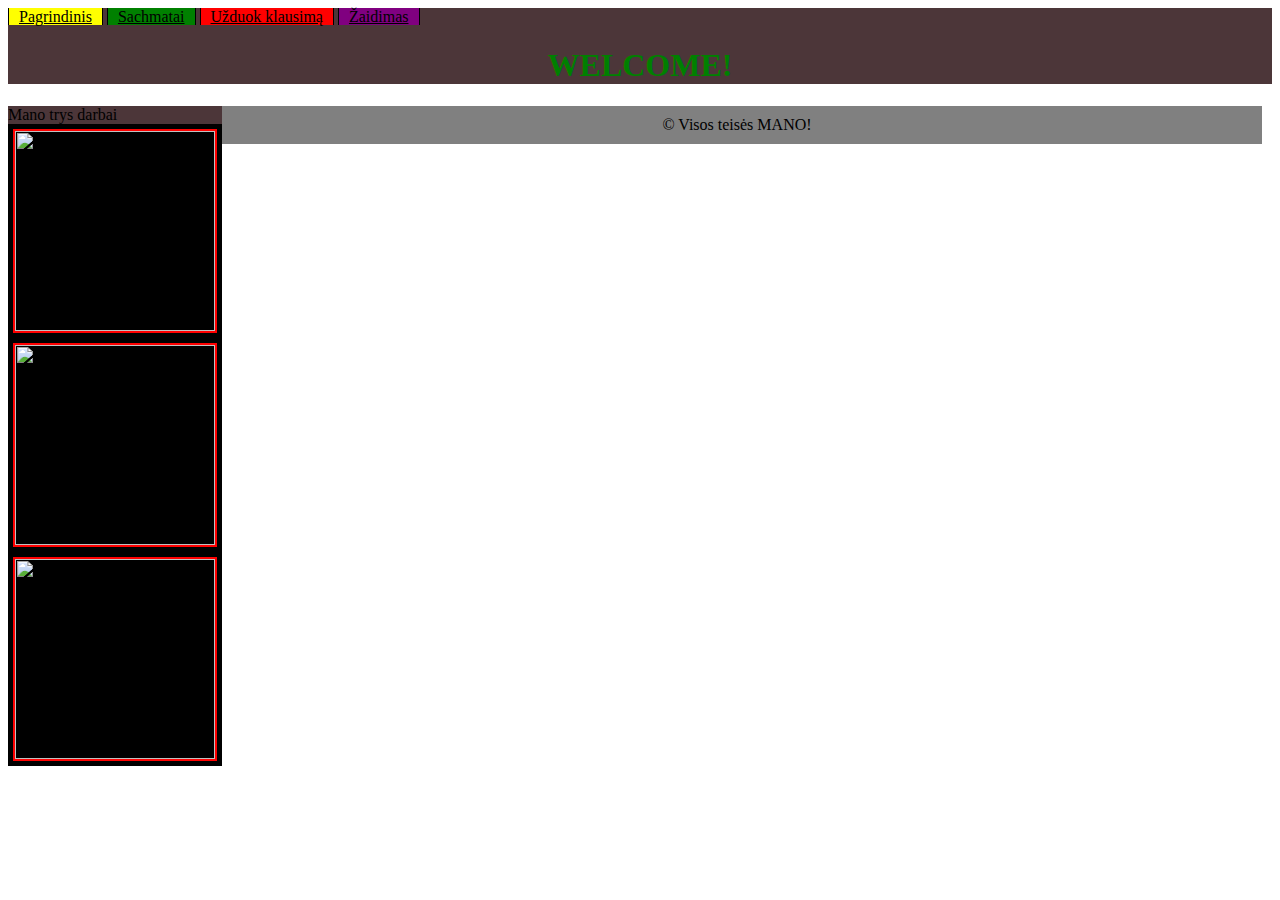
==== commit cd7ca4e2: "patvarkytas" ====
--- a/mano_failai/index.html
+++ b/mano_failai/index.html
@@ -31,9 +31,9 @@
 <header>
     <nav>
         <a href="index.html">Pagrindinis</a>
-        <a href="profilis.html">Profilis</a>
+        <a href="profilis.html">Sachmatai</a>
         <a href="mano.html">Užduok klausimą</a>
-        <a href="kontaktai.html">Kontaktai</a>
+        <a href="animacija.html">Žaidimas</a>
     </nav>
     <h1>Welcome!</h1>
 </header>
@@ -41,6 +41,7 @@
 
 
 <aside>
+    <header>Mano trys darbai</header>
     <a href="https://picsum.photos/200/300?grayscale">
         <img src="https://picsum.photos/200/300?grayscale" id="paveiksliukas1" width="200" height="200">
     </a>
@@ -54,65 +55,6 @@
 
 <main>
 
-    <div>
-        <img src="pics/img.jpg" alt="paveiksliukas veliau" width="150" height="150">
-        Lorem ipsum dolor sit amet, consectetur adipisicing elit. Error maxime officiis tempora? Atque cumque esse
-        exercitationem id minima minus numquam quam quis sed soluta. Ad animi at consequatur cum deleniti deserunt
-        distinctio earum, eligendi enim ex exercitationem expedita fugiat in ipsum iste magnam modi molestias, nihil
-        non, optio perspiciatis placeat praesentium quae quod recusandae rem similique tempora temporibus totam ullam
-        unde velit voluptatem voluptatum? Aliquid blanditiis dolorum error fugit molestiae natus neque nulla placeat
-        provident quos similique temporibus velit, veniam. A consequatur consequuntur culpa deleniti deserunt, eius
-        error fugit hic illum ipsum magnam nobis obcaecati officiis, perferendis quisquam, rem reprehenderit sapiente
-        tempore tenetur voluptatem? Alias amet aspernatur dolore ipsa laboriosam minus, molestiae optio possimus quas
-        ratione temporibus velit? Adipisci asperiores aspernatur, assumenda consectetur delectus distinctio dolore
-        ducimus eaque earum eos explicabo facilis illo impedit itaque labore, minima minus non nulla porro quis
-        recusandae saepe veniam! Adipisci aliquid aut beatae commodi, eaque earum eligendi error esse fugiat harum illo,
-        laboriosam modi officiis placeat provident quisquam reprehenderit tempore. Accusamus distinctio earum libero?
-        Accusantium aliquid aperiam architecto commodi corporis cumque delectus dolorem dolorum eius eum id in, iste
-        itaque laudantium libero minus molestias natus nesciunt nostrum numquam odio, omnis porro provident quisquam quo
-        reiciendis repellendus rerum sed sint suscipit unde ut voluptas voluptatibus. Hic necessitatibus neque omnis
-        quae repellat! At beatae consequuntur doloribus, explicabo hic inventore, iure nam obcaecati omnis praesentium,
-        repellendus rerum. Eos est fugit inventore magni nulla quas quisquam sapiente suscipit ut vel? Dolore doloribus
-        et perferendis quam quia quibusdam voluptatem! Aut beatae dolor doloremque earum enim, fugiat ipsam molestias
-        natus necessitatibus optio praesentium qui, tempore veniam vitae voluptatibus. Aspernatur at corporis laboriosam
-        mollitia nihil quisquam ratione veniam! Accusantium alias aperiam at cumque dolorum ducimus eligendi enim esse
-        eum eveniet explicabo impedit incidunt ipsa maiores mollitia nemo nisi obcaecati, officia porro qui ratione rem
-        suscipit tenetur vel vero voluptas voluptatem! Aliquam delectus eligendi illo incidunt inventore ipsum nobis
-        quidem quisquam tenetur, voluptatem? Consectetur culpa eaque fuga harum incidunt iure libero quam qui quibusdam,
-        sint suscipit vero voluptas voluptate. A accusantium, asperiores aut consequatur delectus dolorem fugiat
-        molestias natus, necessitatibus nostrum perspiciatis possimus quo repellat? Ab adipisci, animi assumenda autem
-        commodi dolore expedita inventore labore laborum maiores natus nemo odit optio perspiciatis quis sed soluta.
-        Assumenda esse exercitationem, fugiat illo in incidunt, laborum magnam neque nihil non nostrum praesentium quasi
-        quia reiciendis repellendus sapiente, tenetur. Animi deserunt dicta maiores perferendis sequi. A amet asperiores
-        atque consectetur cupiditate deleniti dolore dolorem ducimus eaque enim est, expedita fugiat harum hic inventore
-        labore libero maxime mollitia natus neque nulla numquam odit perferendis porro provident quas qui quia quos
-        repudiandae sapiente sed sequi sint sunt ut veniam voluptas, voluptates? A accusantium aliquam, consequatur
-        culpa eos est explicabo molestiae, odit placeat porro sapiente sint soluta tempore, voluptatem voluptatibus!
-        Aspernatur commodi laboriosam numquam porro? Consequatur dolores, doloribus dolorum ea eveniet exercitationem
-        explicabo in incidunt, iure minus non placeat rem, similique voluptates voluptatum. Excepturi, ipsum neque.
-        Facere fugit ipsa iste quos. Consequatur debitis dolor incidunt molestiae nisi possimus tempore.
-        <br>
-        <br>
-         Accusantium aliquid aperiam architecto commodi corporis cumque delectus dolorem dolorum eius eum id in, iste
-        itaque laudantium libero minus molestias natus nesciunt nostrum numquam odio, omnis porro provident quisquam quo
-        reiciendis repellendus rerum sed sint suscipit unde ut voluptas voluptatibus. Hic necessitatibus neque omnis
-        quae repellat! At beatae consequuntur doloribus, explicabo hic inventore, iure nam obcaecati omnis praesentium,
-        repellendus rerum. Eos est fugit inventore magni nulla quas quisquam sapiente suscipit ut vel? Dolore doloribus
-        et perferendis quam quia quibusdam voluptatem! Aut beatae dolor doloremque earum enim, fugiat ipsam molestias
-        natus necessitatibus optio praesentium qui, tempore veniam vitae voluptatibus. Aspernatur at corporis laboriosam
-        mollitia nihil quisquam ratione veniam! Accusantium alias aperiam at cumque dolorum ducimus eligendi enim esse
-        eum eveniet explicabo impedit incidunt ipsa maiores mollitia nemo nisi obcaecati, officia porro qui ratione rem
-        suscipit tenetur vel vero voluptas voluptatem! Aliquam delectus eligendi illo incidunt inventore ipsum nobis
-        quidem quisquam tenetur, voluptatem? Consectetur culpa eaque fuga harum incidunt iure libero quam qui quibusdam,
-        sint suscipit vero voluptas voluptate. A accusantium, asperiores aut consequatur delectus dolorem fugiat
-        molestias natus, necessitatibus nostrum perspiciatis possimus quo repellat? Ab adipisci, animi assumenda autem
-        commodi dolore expedita inventore labore laborum maiores natus nemo odit optio perspiciatis quis sed soluta.
-
-
-    </div>
-    <mark>
-        ^^^^^^^^^^^^^^^^^^^^^^^^^^^^^^^^^^^^^^^^^^^^^^^^^^^^^^^^^^^^^^^^^^^^^^^^^^^^^^^^^^^^^^^^^^^^^^^^^^^^^^^^^^^^^^^^^^^^^^^^^^^^^^^^^^^^^^^^^^^^^^^^^^^^^^^^^^^^^^^^^^^^^^^^^^^^^^^^^^^^^^^^^^^^^^^^^^^^^^^^^^^^^
-    </mark>
 </main>
 
 <footer>
